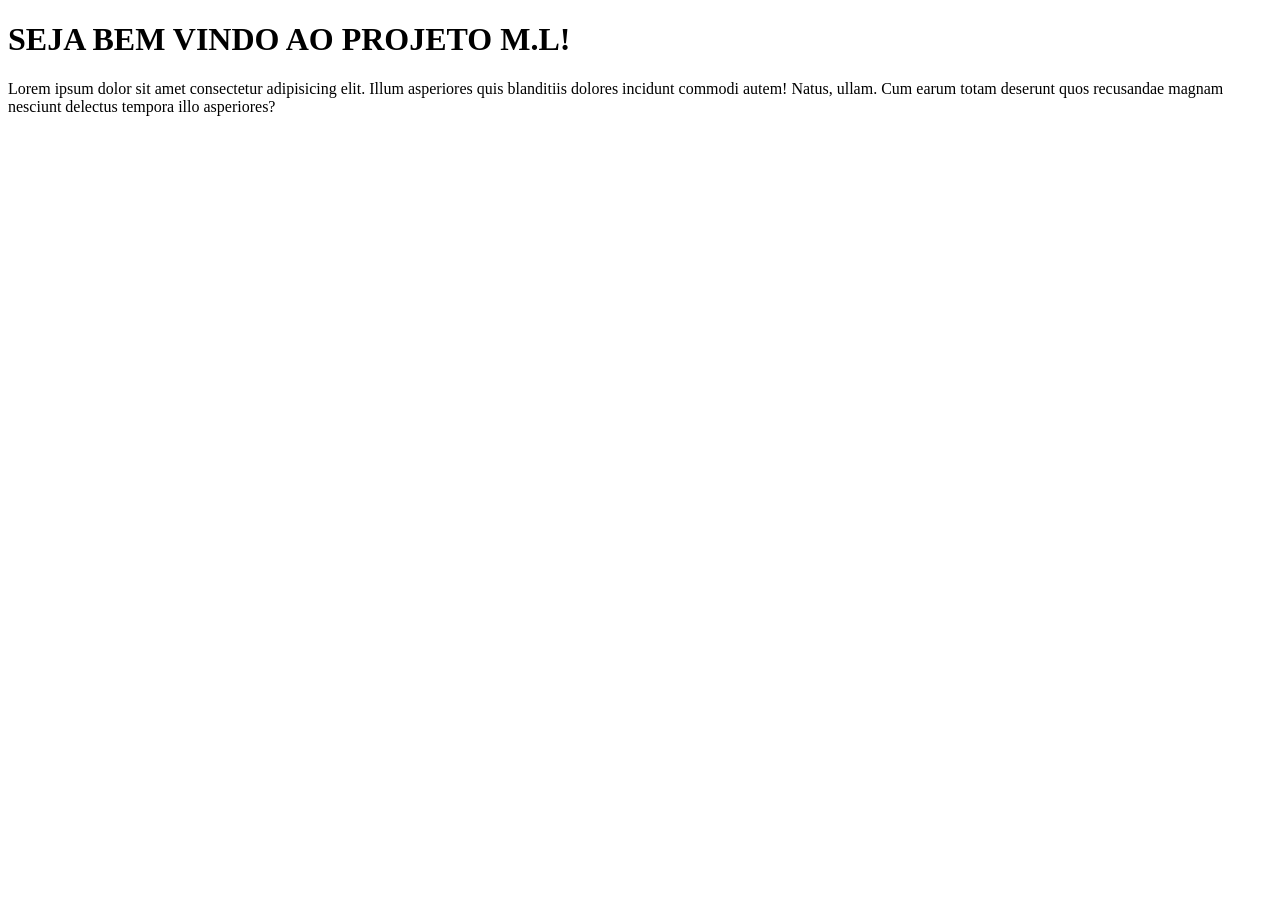
==== segunda.pagina.html @ 73e941ec "segunda.pagina" ====
<!DOCTYPE html>
<html lang="pt">
<head>
    <meta charset="UTF-8">
    <meta name="viewport" content="width=device-width, initial-scale=1.0">
    <link rel="stylesheet" href="segunda.pagina.css">
    <title>PROJETO</title>
</head>
<body class = "body segunda.pagina">
    <h1>SEJA BEM VINDO AO PROJETO M.L!</h1>
        <P>Lorem ipsum dolor sit amet consectetur adipisicing elit. Illum asperiores quis blanditiis dolores incidunt commodi autem! Natus, ullam. Cum earum totam deserunt quos recusandae magnam nesciunt delectus tempora illo asperiores?</P>
</bodyclass>
</html>
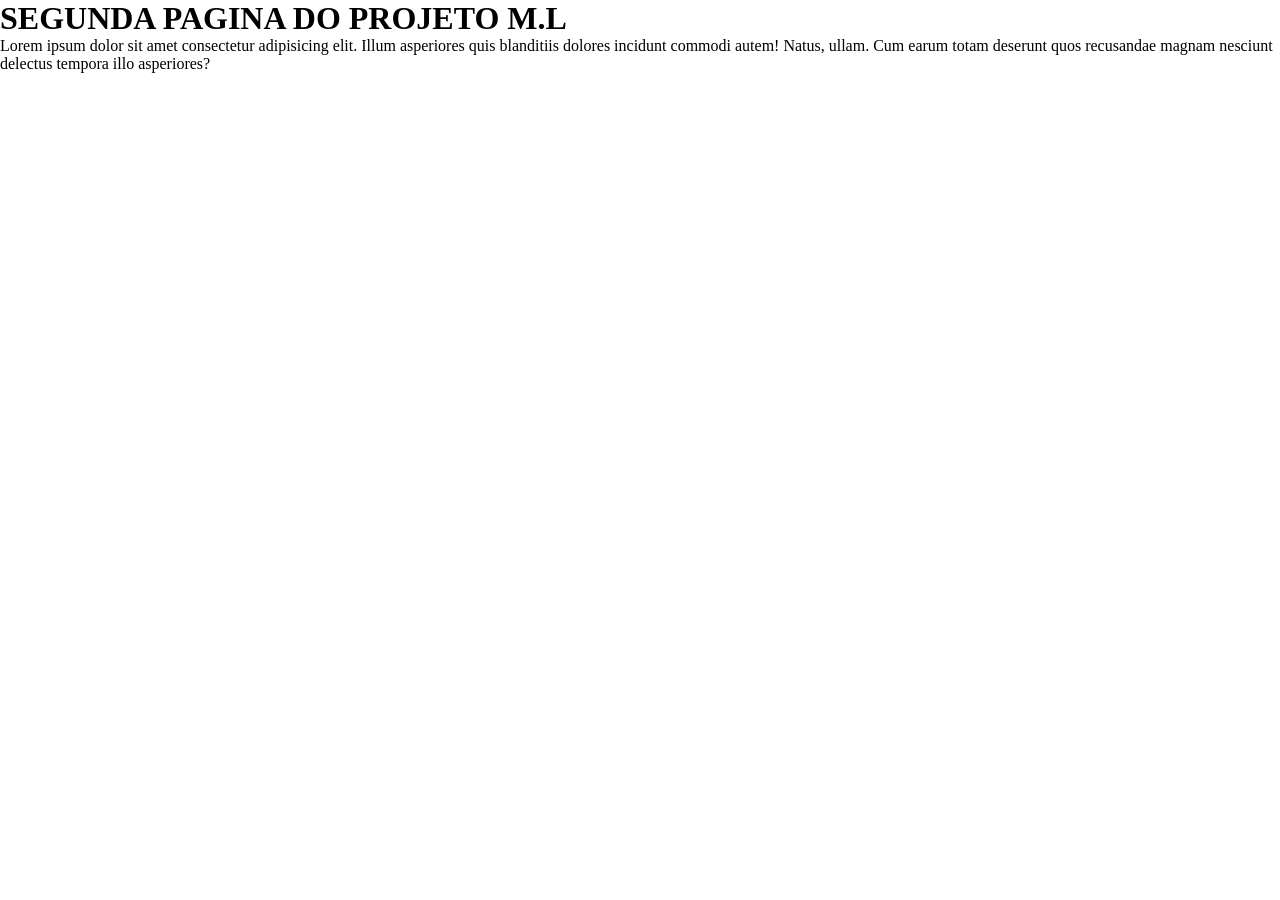
==== commit 8933c25b: "novo html" ====
--- a/segunda.pagina.html
+++ b/segunda.pagina.html
@@ -7,7 +7,7 @@
     <title>PROJETO</title>
 </head>
 <body class = "body segunda.pagina">
-    <h1>SEJA BEM VINDO AO PROJETO M.L!</h1>
+    <h1>SEGUNDA PAGINA DO PROJETO M.L</h1>
         <P>Lorem ipsum dolor sit amet consectetur adipisicing elit. Illum asperiores quis blanditiis dolores incidunt commodi autem! Natus, ullam. Cum earum totam deserunt quos recusandae magnam nesciunt delectus tempora illo asperiores?</P>
 </bodyclass>
 </html>
--- a/segunda.pagina.css
+++ b/segunda.pagina.css
@@ -0,0 +1,14 @@
+*{
+    margin: 0;
+    padding: 0;
+    box-sizing: border-box;
+}
+
+.body.segunda.pagina{
+    background-image: url('https://mantosdofutebol.com.br/2021/12/adidas-mudar-logo-2022/');
+    background-color: aliceblue;
+    background-size: cover;
+    background-position: center;
+    background-repeat: no-repeat;
+    background-attachment: fixed;
+}
